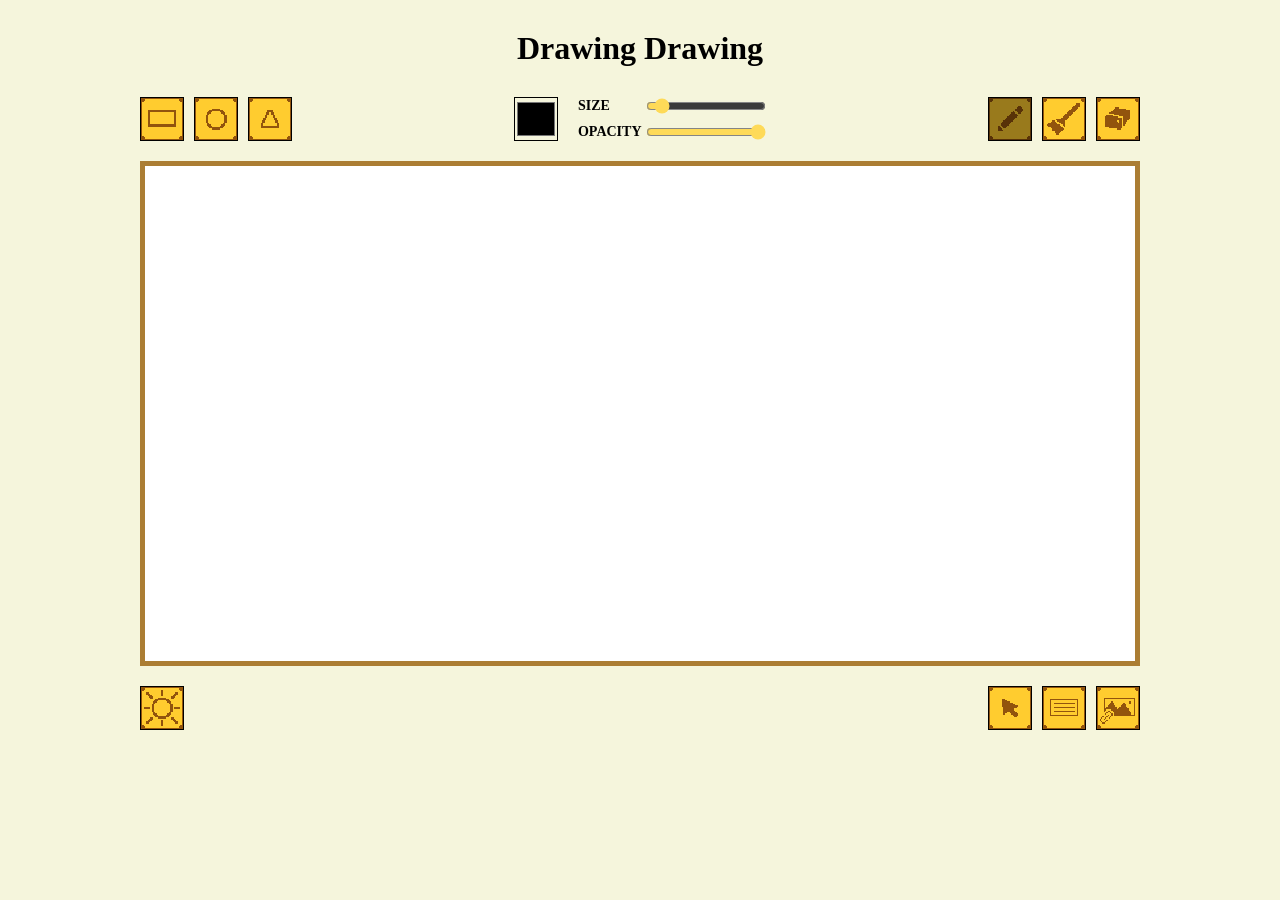
==== index.html @ 137215de "Reaaranged files" ====
<!DOCTYPE html>
<html>

<head>
    <link rel="stylesheet" href="styles.css">
    <title>
        Drawing App
    </title>
</head>

<body>
    <div class="app-wrapper">

        <header class="header">
            <h1>Drawing Drawing</h1>
        </header>

        <nav class="topControls">
            <div class="control topLeft">
                <button class="iconButton" id="rectButton">
                    <img src="Icons/Light/rectangle.png">
                </button>
                <button class="iconButton" id="circleButton">
                    <img src="Icons/Light/circle.png">
                </button>
                <button class="iconButton" id="triangleButton">
                    <img src="Icons/Light/triangle.png">
                </button>
            </div>

            <div class="control topCenter">
                <input type="color" id="colourSelect" value="#000000" class="color-picker">
                <div class="sliderGroup">
                    <div class="sliderContainer">
                        <label for="sizeSlider">SIZE</label>
                        <input type="range" id="sizeSlider" min="1" max="50" value="5" class="slider"
                            title="Brush Size">
                    </div>
                    <div class="sliderContainer">
                        <label for="opacitySlider">OPACITY</label>
                        <input type="range" id="opacitySlider" min="0" max="1" value="1" class="slider" step="0.05"
                            title="Opacity">
                    </div>
                </div>
            </div>

            <div class="control topRight">
                <button class="iconButton" id="penButton">
                    <img src="Icons/Light/pen.png">
                </button>
                <button class="iconButton" id="brushButton">
                    <img src="Icons/Light/brush.png">
                </button>
                <button class="iconButton" id="eraserButton">
                    <img src="Icons/Light/eraser.png">
                </button>
            </div>
        </nav>

        <main class="canvasArea">
            <canvas id="canvas" width="1000" height="500"></canvas>
        </main>

        <footer class="bottomControls">
            <div class="bottomLeft">
                <button class="iconButton" id="modeButton">
                    <img src="Icons/Light/mode.png">
                </button>
            </div>

            <div class="bottomRight">
                <button class="iconButton" id="selectButton">
                    <img src="Icons/Light/select.png">
                </button>
                <button class="iconButton" id="textButton">
                    <img src="Icons/Light/textbox.png">
                </button>
                <button class="iconButton" id="imageButton">
                    <img src="Icons/Light/linkimage.png">
                </button>
            </div>
        </footer>

    </div>
    <script src="behaviour.js"></script>
</body>

</html>
---- styles.css ----
:root {
    --bgColour: beige;
    --textColour: #000000;
    --canvasBg: #ffffff; 
    --canvasBorder: #ab7d33;
    --sliderColour: #feda58;
}

body.darkMode {
    --bgColour: #1b1c2e;
    --textColour: #eeeeee;
    --canvasBg: #888888;
    --canvasBorder: #aaa6ff;
    --sliderColour: #5d33c9; 
}

body {
    background-color: var(--bgColour);
    color: var(--textColour);
    transition: background-color 0.3s ease, color 0.3s ease; 
    padding: 20px;
}

#canvas {
    background-color: var(--canvasBg);
    border-style: solid;
    border-width: 5px;
    border-color: var(--canvasBorder);
    /*Add scaling of canvas*/
    display: block;
    max-width: 100%;
    height: auto;
}

* {
    image-rendering: pixelated;
    box-sizing: border-box;
    margin: 0;
    padding: 0;
}

.app-wrapper {
    display: flex;
    flex-direction: column;
    gap: 20px;
    width: 100%;
    max-width: 1000px;
    margin: 0 auto;
}

.header {
    text-align: center;
    padding: 10px;
    background-color: transparent;
    border-color: transparent;
}

.topControls {
    display: flex;
    width: 100%;
    align-items: center;
}

.control {
    flex: 1;
    display: flex;
    align-items: center;
    gap: 10px;
}

.topLeft {
    justify-content: flex-start;
}

.topCenter {
    justify-content: center;
    gap: 20px;
}

.topRight {
    justify-content: flex-end;
}

input[type="color"].color-picker {
    width: 44px;
    height: 44px;
    border: 1px solid black;
    cursor: pointer;
    background: none;
}

input[type="range"].opacity-range {
    width: 100px;
    cursor: pointer;
}

.canvasArea {
    width: 100%;
    display: flex;
    justify-content: center;
}

.bottomControls {
    display: flex;
    justify-content: space-between;
    width: 100%;
}

.bottomRight {
    display: flex;
    gap: 10px;
}

.iconButton {
    width: 44px;
    height: 44px;
    background-color: white;
    border: 1px solid black;
    cursor: pointer;
}

.iconButton:active {
    filter: brightness(0.5)
}

.iconButton img {
  width: 100%;
  height: 100%;
  object-fit: contain; 
  display: block;
  pointer-events: none; 
}

.iconButton.toggled {
    filter: brightness(0.6);
    box-shadow: inset 0 0 5px rgba(0,0,0,0.5);
}

.sliderGroup {
  display: flex;
  flex-direction: column;
  gap: 10px;
  justify-content: center;
}

.sliderContainer {
    display: flex;
    align-items: center;
    gap: 8px;
}
.sliderContainer label {
    font-size: 14px;
    font-weight: bold;
    color: var(--textColour);
    width: 60px; 
}
.slider {
  width: 120px;
  accent-color: var(--sliderColour);
  cursor: pointer;
}
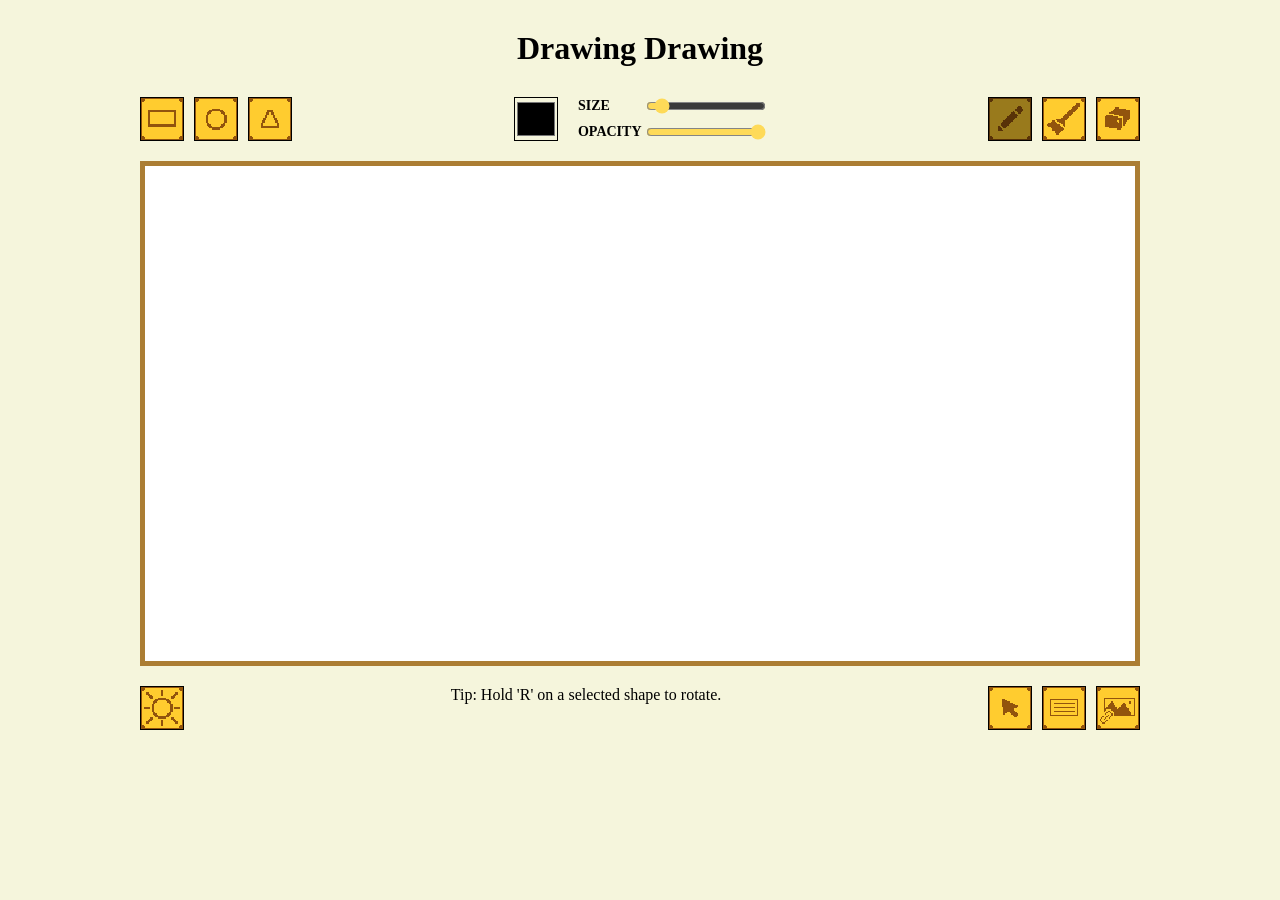
==== commit ed863063: "Added selected shape rotation" ====
--- a/index.html
+++ b/index.html
@@ -67,6 +67,9 @@
                     <img src="Icons/Light/mode.png">
                 </button>
             </div>
+            <div class="bottomCenter">
+                <span id="statusText">Tip: Hold 'R' on a selected shape to rotate.</span>
+            </div>
 
             <div class="bottomRight">
                 <button class="iconButton" id="selectButton">
--- a/styles.css
+++ b/styles.css
@@ -106,6 +106,11 @@
     width: 100%;
 }
 
+.bottomCenter {
+    flex-grow: 1;
+    text-align: center;
+}
+
 .bottomRight {
     display: flex;
     gap: 10px;
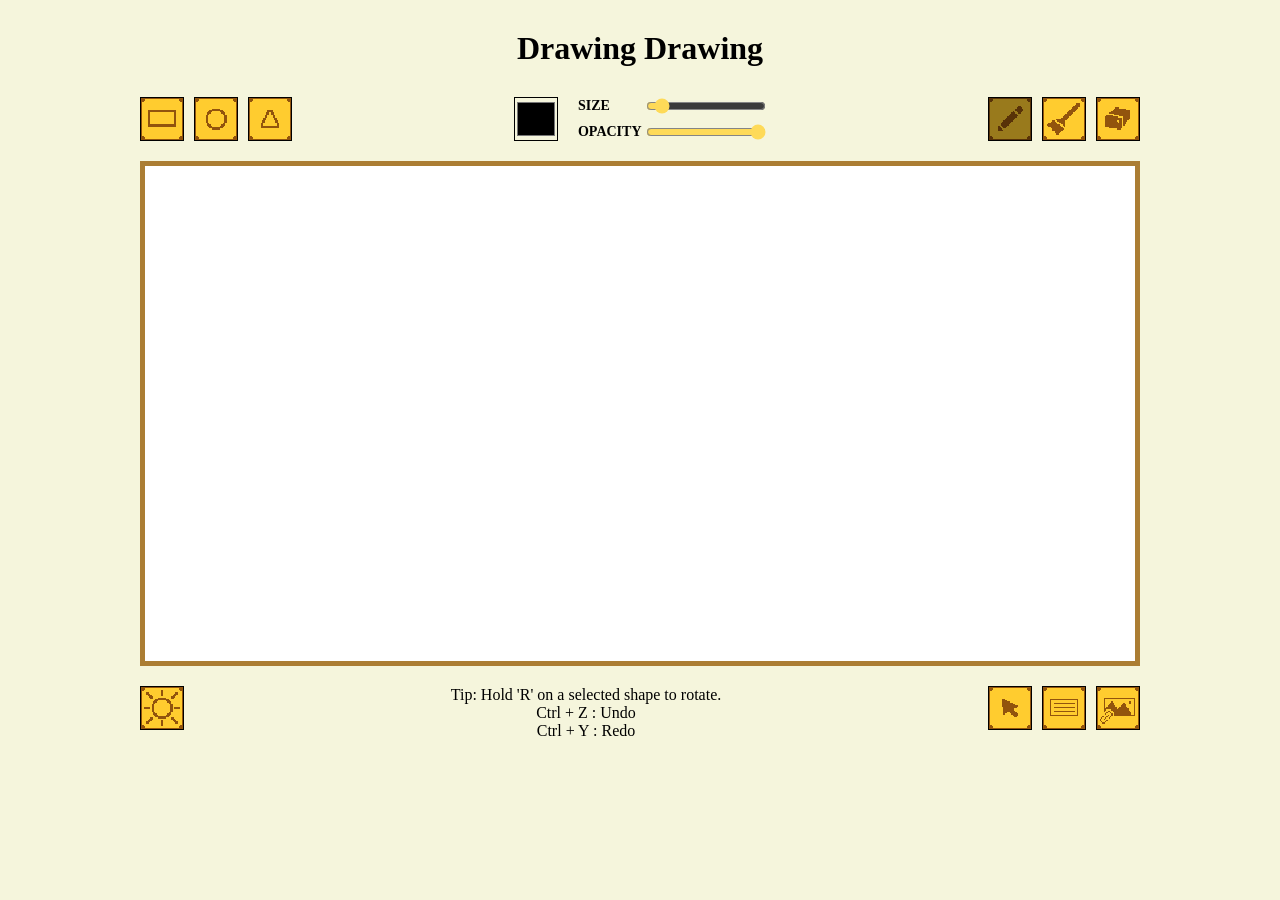
==== commit cd2e92a3: "Added redo" ====
--- a/index.html
+++ b/index.html
@@ -68,7 +68,10 @@
                 </button>
             </div>
             <div class="bottomCenter">
-                <span id="statusText">Tip: Hold 'R' on a selected shape to rotate.</span>
+                <span id="statusText">Tip: Hold 'R' on a selected shape to rotate.<br>
+                Ctrl + Z : Undo <br>
+                Ctrl + Y : Redo
+            </span>
             </div>
 
             <div class="bottomRight">
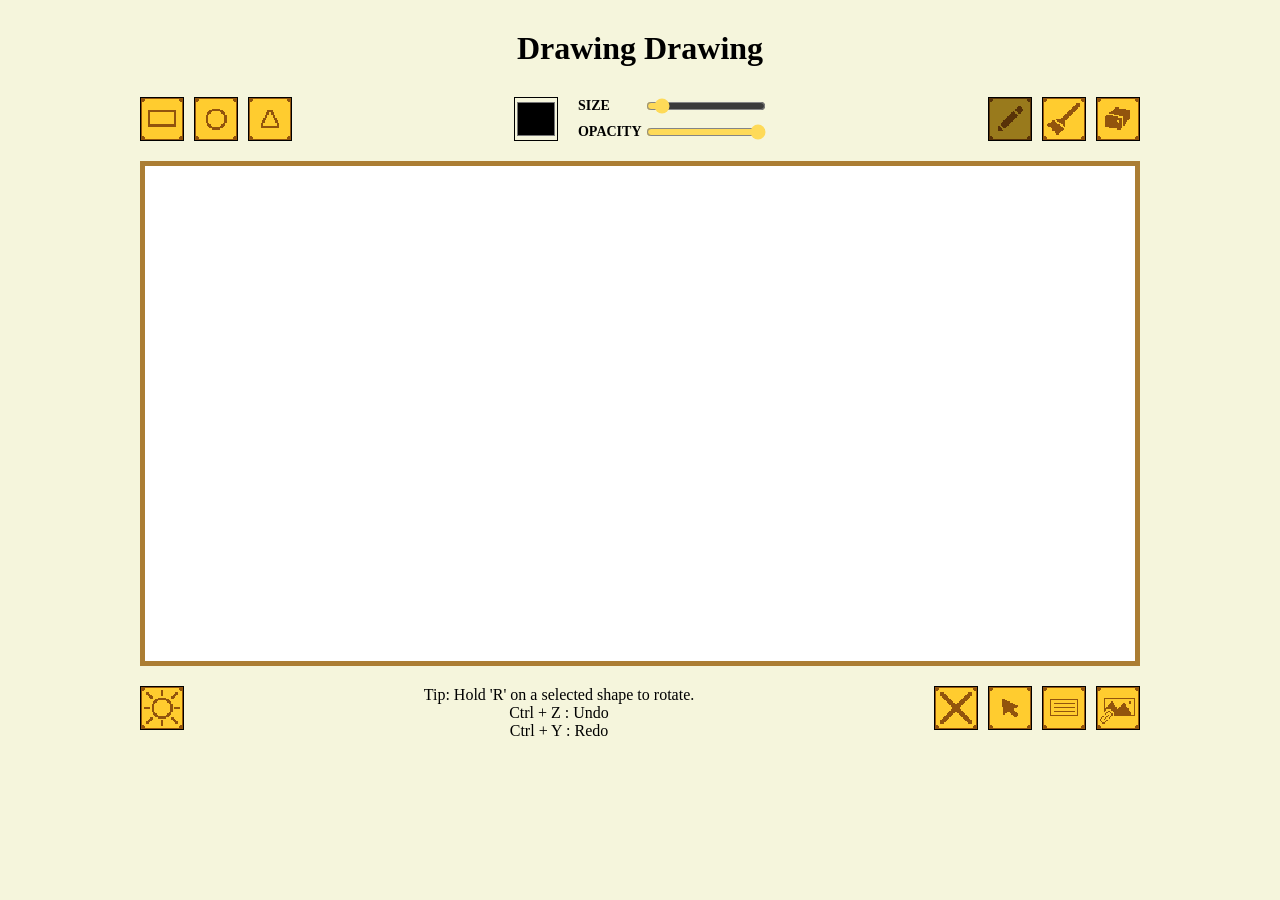
==== commit a480e8a5: "Added clear button" ====
--- a/index.html
+++ b/index.html
@@ -75,6 +75,9 @@
             </div>
 
             <div class="bottomRight">
+                <button class="iconButton" id="clearButton">
+                    <img src="Icons/Light/clear.png">
+                </button>
                 <button class="iconButton" id="selectButton">
                     <img src="Icons/Light/select.png">
                 </button>
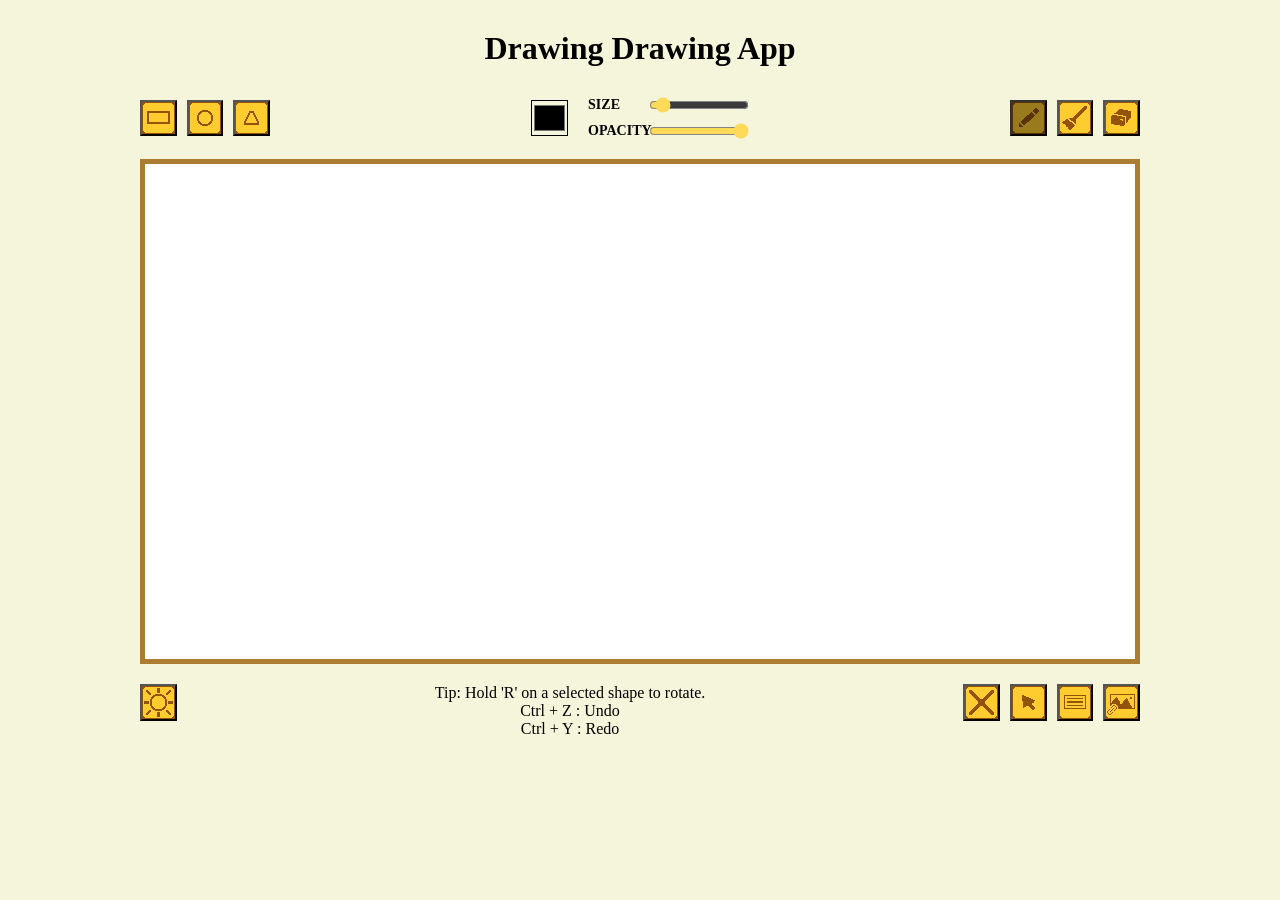
==== commit 9c5187e0: "Changed the title" ====
--- a/index.html
+++ b/index.html
@@ -4,7 +4,7 @@
 <head>
     <link rel="stylesheet" href="styles.css">
     <title>
-        Drawing App
+        Drawing Drawing App
     </title>
 </head>
 
@@ -12,7 +12,7 @@
     <div class="app-wrapper">
 
         <header class="header">
-            <h1>Drawing Drawing</h1>
+            <h1>Drawing Drawing App</h1>
         </header>
 
         <nav class="topControls">
--- a/styles.css
+++ b/styles.css
@@ -18,15 +18,14 @@
     background-color: var(--bgColour);
     color: var(--textColour);
     transition: background-color 0.3s ease, color 0.3s ease; 
-    padding: 20px;
+    padding: 1.25em;
 }
 
 #canvas {
     background-color: var(--canvasBg);
     border-style: solid;
-    border-width: 5px;
+    border-width: 0.3125em;
     border-color: var(--canvasBorder);
-    /*Add scaling of canvas*/
     display: block;
     max-width: 100%;
     height: auto;
@@ -42,15 +41,15 @@
 .app-wrapper {
     display: flex;
     flex-direction: column;
-    gap: 20px;
+    gap: 1.25em;
     width: 100%;
-    max-width: 1000px;
+    max-width: 62.5em;
     margin: 0 auto;
 }
 
 .header {
     text-align: center;
-    padding: 10px;
+    padding: 0.625em;
     background-color: transparent;
     border-color: transparent;
 }
@@ -65,7 +64,7 @@
     flex: 1;
     display: flex;
     align-items: center;
-    gap: 10px;
+    gap: 0.625em;
 }
 
 .topLeft {
@@ -74,7 +73,7 @@
 
 .topCenter {
     justify-content: center;
-    gap: 20px;
+    gap: 1.25em;
 }
 
 .topRight {
@@ -82,15 +81,14 @@
 }
 
 input[type="color"].color-picker {
-    width: 44px;
-    height: 44px;
-    border: 1px solid black;
+    width: 2.75em;
+    height: 2.75em;
     cursor: pointer;
     background: none;
 }
 
 input[type="range"].opacity-range {
-    width: 100px;
+    width: 6.25em;
     cursor: pointer;
 }
 
@@ -113,19 +111,18 @@
 
 .bottomRight {
     display: flex;
-    gap: 10px;
+    gap: 0.625em;
 }
 
 .iconButton {
-    width: 44px;
-    height: 44px;
+    width: 2.75em;
+    height: 2.75em;
     background-color: white;
-    border: 1px solid black;
     cursor: pointer;
 }
 
 .iconButton:active {
-    filter: brightness(0.5)
+    filter: brightness(0.5);
 }
 
 .iconButton img {
@@ -138,29 +135,31 @@
 
 .iconButton.toggled {
     filter: brightness(0.6);
-    box-shadow: inset 0 0 5px rgba(0,0,0,0.5);
+    box-shadow: inset 0 0 0.3125em rgba(0,0,0,0.5);
 }
 
 .sliderGroup {
   display: flex;
   flex-direction: column;
-  gap: 10px;
+  gap: 0.625em;
   justify-content: center;
 }
 
 .sliderContainer {
     display: flex;
     align-items: center;
-    gap: 8px;
+    gap: 0.5em;
 }
+
 .sliderContainer label {
-    font-size: 14px;
+    font-size: 0.875em;
     font-weight: bold;
     color: var(--textColour);
-    width: 60px; 
+    width: 3.75em;
 }
+
 .slider {
-  width: 120px;
+  width: 7.5em;
   accent-color: var(--sliderColour);
   cursor: pointer;
 }
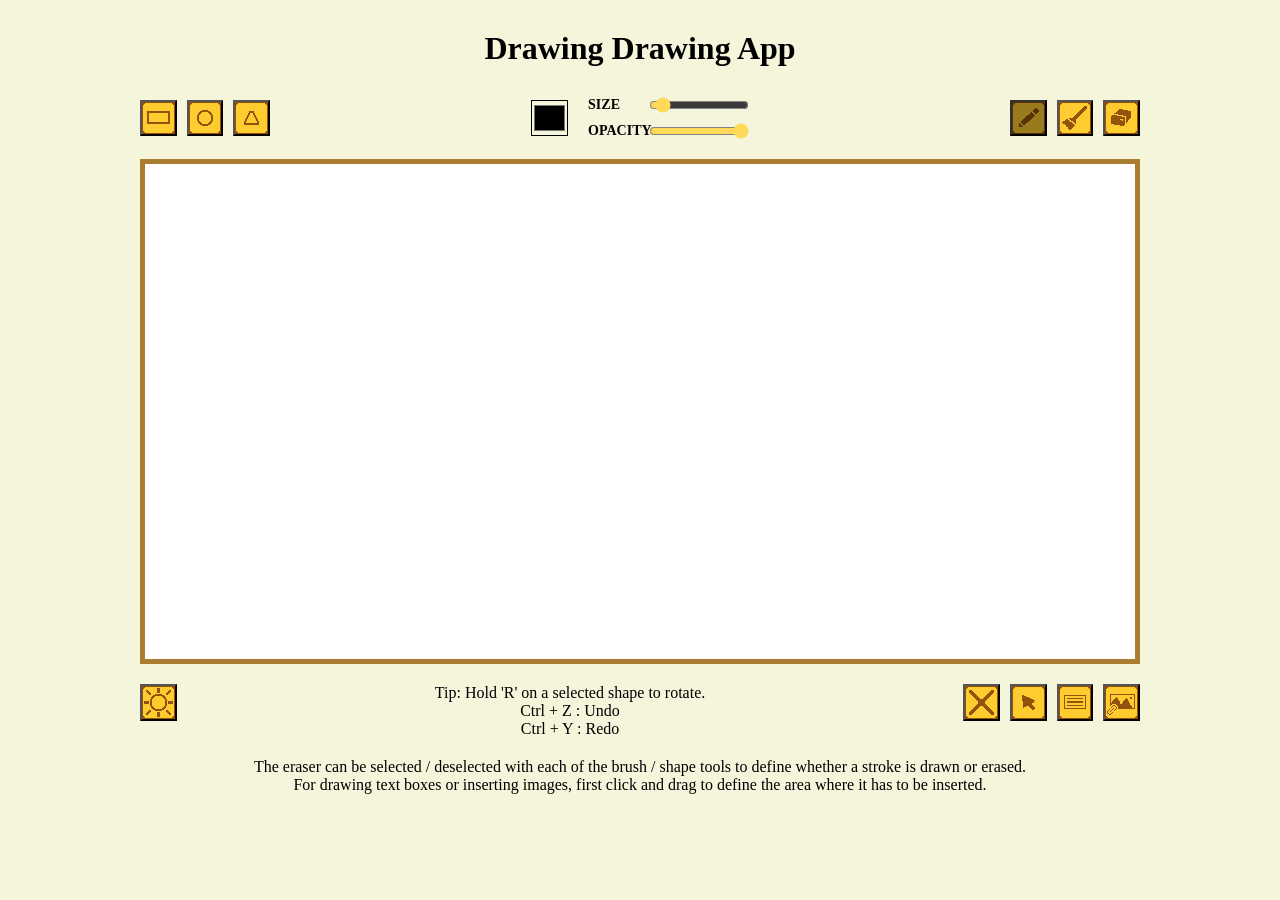
==== commit be5b4597: "Added tool tips" ====
--- a/index.html
+++ b/index.html
@@ -61,7 +61,7 @@
             <canvas id="canvas" width="1000" height="500"></canvas>
         </main>
 
-        <footer class="bottomControls">
+        <div class="bottomControls">
             <div class="bottomLeft">
                 <button class="iconButton" id="modeButton">
                     <img src="Icons/Light/mode.png">
@@ -69,9 +69,9 @@
             </div>
             <div class="bottomCenter">
                 <span id="statusText">Tip: Hold 'R' on a selected shape to rotate.<br>
-                Ctrl + Z : Undo <br>
-                Ctrl + Y : Redo
-            </span>
+                    Ctrl + Z : Undo <br>
+                    Ctrl + Y : Redo
+                </span>
             </div>
 
             <div class="bottomRight">
@@ -88,10 +88,15 @@
                     <img src="Icons/Light/linkimage.png">
                 </button>
             </div>
-        </footer>
-
-    </div>
-    <script src="behaviour.js"></script>
+        </div>
+        <div class="toolTips">
+            <div class="bottomCenter">
+                <span>The eraser can be selected / deselected with each of the brush / shape tools to define whether a stroke is drawn or erased.
+                    <br>For drawing text boxes or inserting images, first click and drag to define the area where it has to be inserted.
+                </span>
+            </div>
+        </div>
+        <script src="behaviour.js"></script>
 </body>
 
 </html>
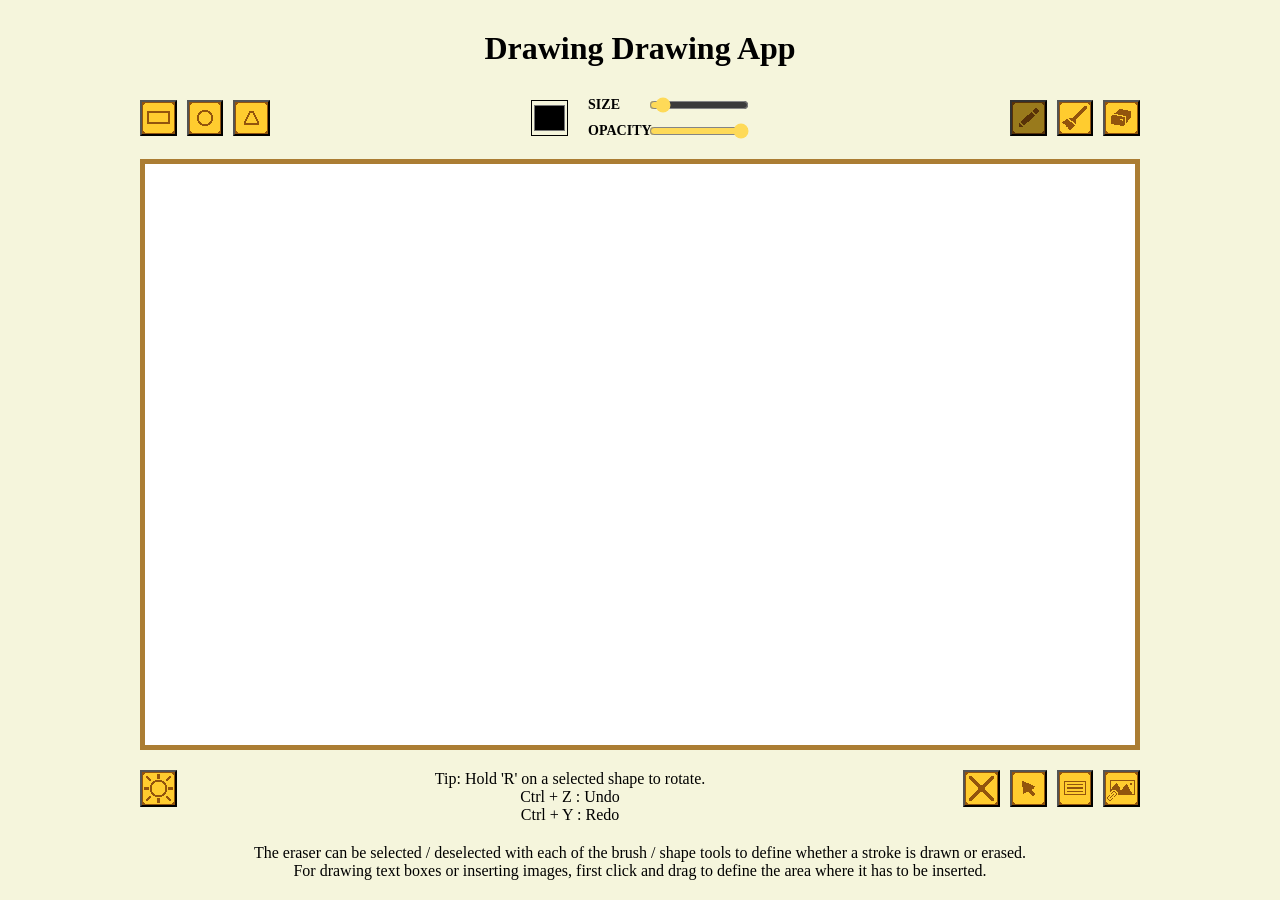
==== commit 5c38f0bf: "Added title to each button" ====
--- a/index.html
+++ b/index.html
@@ -17,13 +17,13 @@
 
         <nav class="topControls">
             <div class="control topLeft">
-                <button class="iconButton" id="rectButton">
+                <button title="Rectangle" class="iconButton" id="rectButton">
                     <img src="Icons/Light/rectangle.png">
                 </button>
-                <button class="iconButton" id="circleButton">
+                <button title="Circle" class="iconButton" id="circleButton">
                     <img src="Icons/Light/circle.png">
                 </button>
-                <button class="iconButton" id="triangleButton">
+                <button title="Triangle" class="iconButton" id="triangleButton">
                     <img src="Icons/Light/triangle.png">
                 </button>
             </div>
@@ -45,13 +45,13 @@
             </div>
 
             <div class="control topRight">
-                <button class="iconButton" id="penButton">
+                <button title="Pen" class="iconButton" id="penButton">
                     <img src="Icons/Light/pen.png">
                 </button>
-                <button class="iconButton" id="brushButton">
+                <button title="Flat Brush" class="iconButton" id="brushButton">
                     <img src="Icons/Light/brush.png">
                 </button>
-                <button class="iconButton" id="eraserButton">
+                <button title="Eraser" class="iconButton" id="eraserButton">
                     <img src="Icons/Light/eraser.png">
                 </button>
             </div>
@@ -63,7 +63,7 @@
 
         <div class="bottomControls">
             <div class="bottomLeft">
-                <button class="iconButton" id="modeButton">
+                <button title="Theme" class="iconButton" id="modeButton">
                     <img src="Icons/Light/mode.png">
                 </button>
             </div>
@@ -75,16 +75,16 @@
             </div>
 
             <div class="bottomRight">
-                <button class="iconButton" id="clearButton">
+                <button title="Clear Canvas" class="iconButton" id="clearButton">
                     <img src="Icons/Light/clear.png">
                 </button>
-                <button class="iconButton" id="selectButton">
+                <button title="Select" class="iconButton" id="selectButton">
                     <img src="Icons/Light/select.png">
                 </button>
-                <button class="iconButton" id="textButton">
+                <button title="Text" class="iconButton" id="textButton">
                     <img src="Icons/Light/textbox.png">
                 </button>
-                <button class="iconButton" id="imageButton">
+                <button title="Image" class="iconButton" id="imageButton">
                     <img src="Icons/Light/linkimage.png">
                 </button>
             </div>
--- a/styles.css
+++ b/styles.css
@@ -1,3 +1,13 @@
+html, body {
+    height: 100vh;
+    height: 100dvh;
+    overflow: hidden;
+}
+
+.header, .topControls, .bottomControls, .toolTips {
+    flex-shrink: 0; 
+}
+
 :root {
     --bgColour: beige;
     --textColour: #000000;
@@ -19,6 +29,8 @@
     color: var(--textColour);
     transition: background-color 0.3s ease, color 0.3s ease; 
     padding: 1.25em;
+    display: flex;
+    flex-direction: column;
 }
 
 #canvas {
@@ -27,8 +39,9 @@
     border-width: 0.3125em;
     border-color: var(--canvasBorder);
     display: block;
-    max-width: 100%;
-    height: auto;
+    width: 100%;
+    height: 100%;
+    box-sizing: border-box;
 }
 
 * {
@@ -45,6 +58,7 @@
     width: 100%;
     max-width: 62.5em;
     margin: 0 auto;
+    height: 100%;
 }
 
 .header {
@@ -96,6 +110,9 @@
     width: 100%;
     display: flex;
     justify-content: center;
+    flex-grow: 1;
+    flex-shrink: 1;
+    min-height: 0;
 }
 
 .bottomControls {
